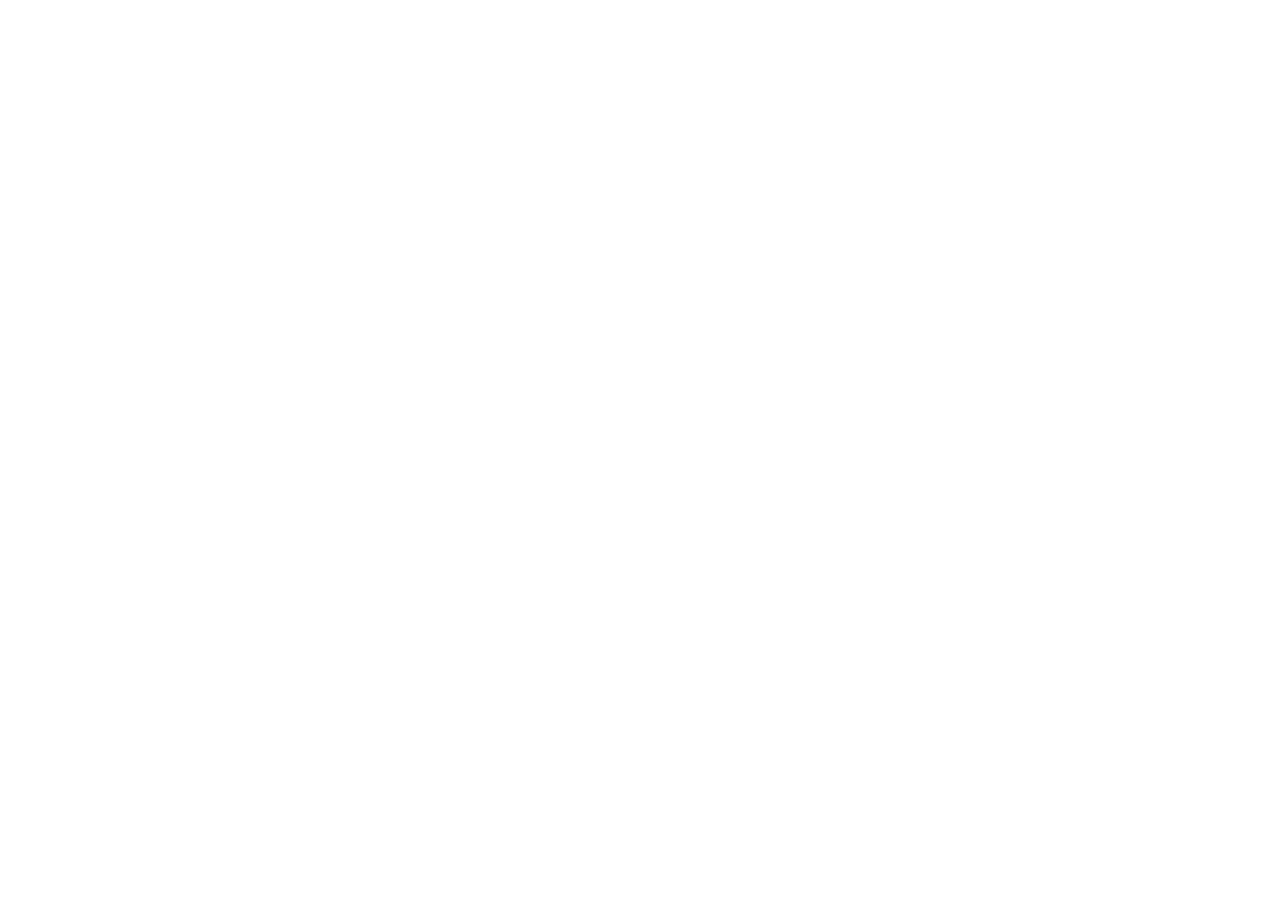
==== contact.html @ 321a6c5c "Added HTML pages, CSS style sheet, and images. Index.html is fully functional." ====
<!DOCTYPE html>
<html lang="en">
<head>
    <meta charset="UTF-8">
    <meta name="viewport" content="width=device-width, initial-scale=1.0">
    <title>Contact</title>
</head>
<body>
    
</body>
</html>
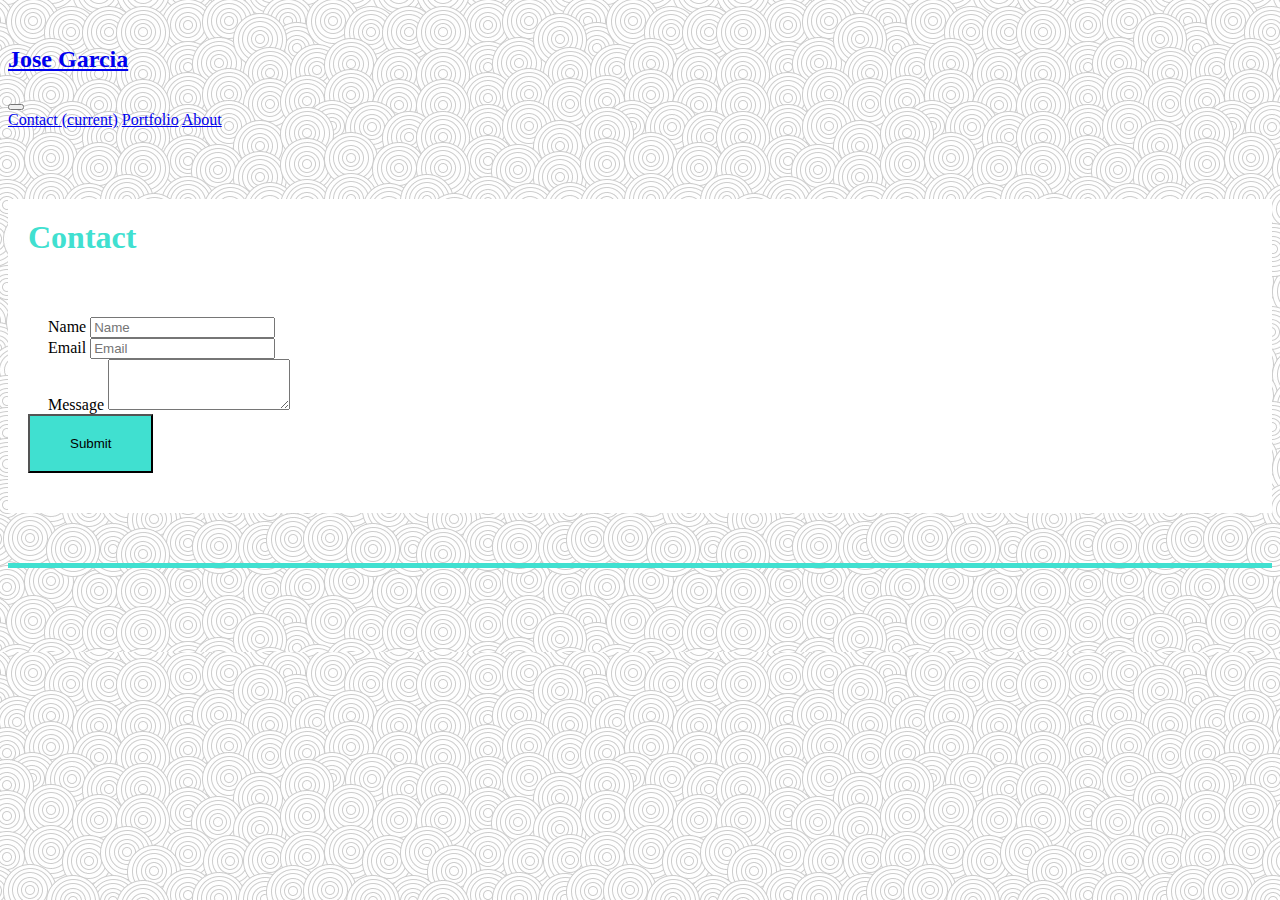
==== commit d2f74b1c: "Added fully functional contact.html and portfolio.html." ====
--- a/contact.html
+++ b/contact.html
@@ -4,8 +4,85 @@
     <meta charset="UTF-8">
     <meta name="viewport" content="width=device-width, initial-scale=1.0">
     <title>Contact</title>
+    <link rel="stylesheet" href="https://cdn.jsdelivr.net/npm/bootstrap@4.5.3/dist/css/bootstrap.min.css" integrity="sha384-TX8t27EcRE3e/ihU7zmQxVncDAy5uIKz4rEkgIXeMed4M0jlfIDPvg6uqKI2xXr2" crossorigin="anonymous">
+    <link rel="stylesheet" href="./css/style.css">
 </head>
 <body>
     
+    <nav class="navbar navbar-expand-lg navbar-light bg-light">
+        <a class="navbar-brand text-white" href="#"><h2>Jose Garcia</h2></a>
+        <button class="navbar-toggler" type="button" data-toggle="collapse" data-target="#navbarNavAltMarkup" aria-controls="navbarNavAltMarkup" aria-expanded="false" aria-label="Toggle navigation">
+          <span class="navbar-toggler-icon"></span>
+        </button>
+        <div class="collapse navbar-collapse justify-content-end" id="navbarNavAltMarkup">
+          <div class="navbar-nav">
+            <a class="nav-link active" href="contact.html">Contact <span class="sr-only">(current)</span></a>
+            <a class="nav-link" href="portfolio.html">Portfolio</a>
+            <a class="nav-link" href="index.html">About</a>
+            <a class="nav-link disabled" href="#" tabindex="-1" aria-disabled="true"></a>
+          </div>
+        </div>
+      </nav>
+
+      <div class="container">
+
+        <div class="row">
+
+            <div class="col-md-7" id="section">
+                
+                <div class="row">
+
+                    <div class="col-md-12 border-bottom">
+
+                        <h1>Contact</h1>
+
+                    </div>
+
+                </div>
+
+                <div class="row">
+
+                    <div class="col-md-12">
+
+                        <div class="row">
+
+                            <div class="col-md-9">
+
+                                <form>
+                                    <div class="form-group">
+                                      <label for="formGroupExampleInput">Name</label>
+                                      <input type="text" class="form-control" id="formGroupExampleInput" placeholder="Name">
+                                    </div>
+                                    <div class="form-group">
+                                        <label for="exampleFormControlInput1">Email</label>
+                                        <input type="email" class="form-control" id="exampleFormControlInput1" placeholder="Email">
+                                    </div>
+                                    <div class="form-group">
+                                        <label for="exampleFormControlTextarea1">Message</label>
+                                        <textarea class="form-control" id="exampleFormControlTextarea1" rows="3"></textarea>
+                                    </div>
+                                    
+                                  </form> 
+
+                                  <button type="submit" id="submit"class="btn btn-primary btn-lg border-0">Submit</button>
+
+                            </div>
+
+                        </div>
+
+                        
+                        
+                    </div>
+                </div>
+            </div>
+
+            <div class="col-md-5">
+
+
+            </div>
+        </div>
+    </div>
+
+
 </body>
 </html>--- a/css/style.css
+++ b/css/style.css
@@ -0,0 +1,53 @@
+body {
+    background-image: url(../assets/images/background.jpg);
+    border-bottom: 10px solid turquoise;
+    border-width: 5px;
+}
+
+#section {
+    background-color: white;
+    margin-top: 70px;
+}
+
+h1 {
+    padding: 20px;
+    color: turquoise;
+}
+
+.img-thumbnail {
+    padding-left: 20px;
+    padding-right: 20px;
+    padding-top: 20px;
+    float: left;
+}
+
+p {
+    padding-left: 20px;
+    padding-top: 20px;
+}
+
+.container {
+    margin-bottom: 50px;
+}
+
+.navbar-brand {
+    background-color:turquoise;
+    font-family: 'Times New Roman', Times, serif;
+    margin-left: 50px;
+}
+ form {
+     padding-left: 40px;
+     padding-top: 20px;
+ }
+
+ #submit {
+     margin-left: 20px;
+     margin-bottom: 40px;
+     background-color: turquoise !important;
+     border-radius: 0 !important;
+     padding: 20px 40px !important;
+ }
+
+ #bottom-image {
+     margin-bottom: 40px !important;
+ }